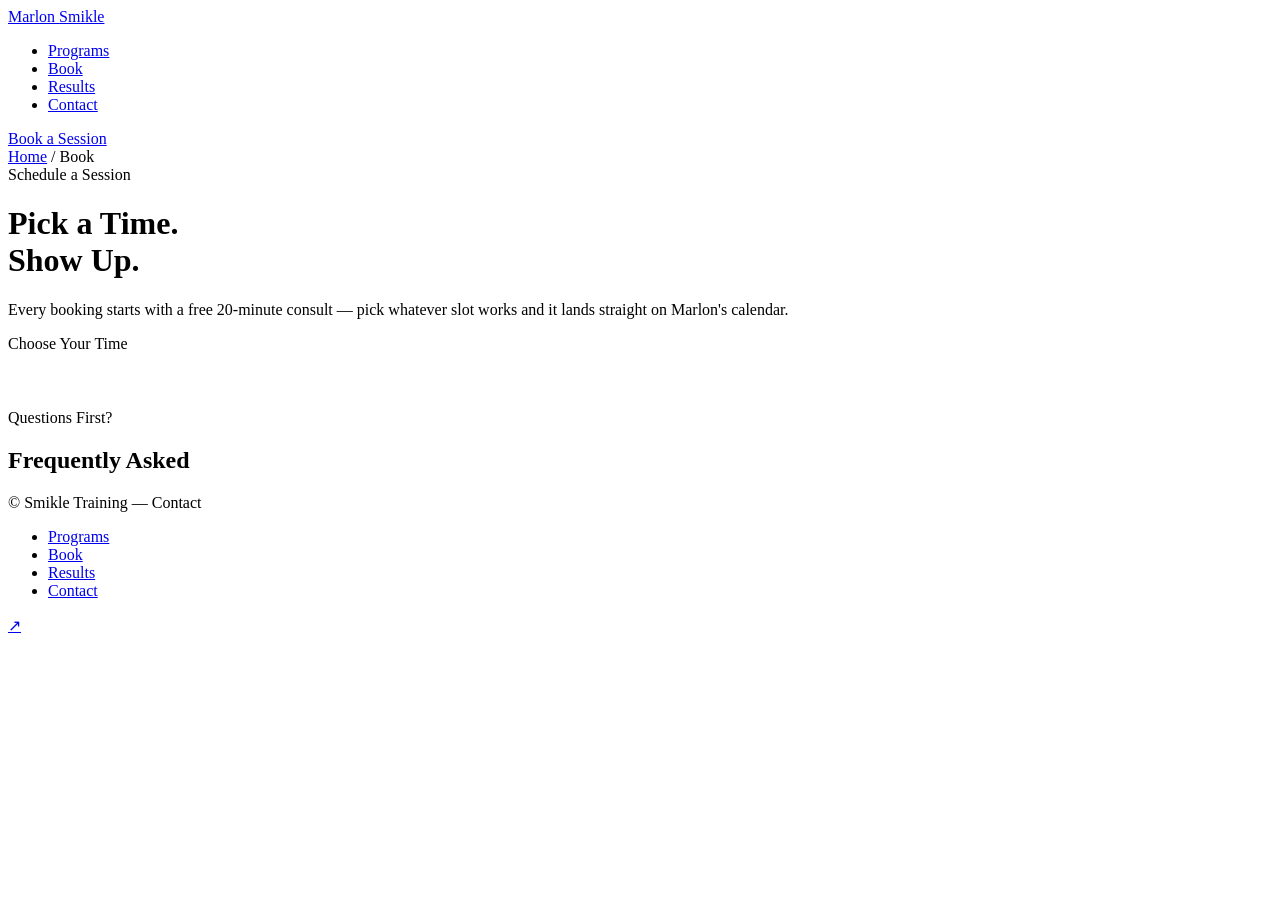
==== book.html @ 3f26f97e "Add files via upload" ====
<!DOCTYPE html>
<html lang="en">
<head>
<meta charset="UTF-8">
<meta name="viewport" content="width=device-width, initial-scale=1.0">
<title>Book — Marlon Smikle Training</title>
<meta name="description" content="Book a free consult or session with Marlon Smikle.">
<link rel="preconnect" href="https://fonts.googleapis.com">
<link href="https://fonts.googleapis.com/css2?family=Bodoni+Moda:ital,opsz,wght@0,6..96,400..900;1,6..96,400..900&family=Archivo:wght@400;500;600;700;800&family=Space+Mono:wght@400;700&display=swap" rel="stylesheet">
<link href="https://assets.calendly.com/assets/external/widget.css" rel="stylesheet">
<link rel="stylesheet" href="css/styles.css">
</head>
<body>

<nav>
  <div class="wrap">
    <div class="logo"><a href="index.html">Marlon <span>Smikle</span></a></div>
    <ul class="navlinks">
      <li><a href="programs.html">Programs</a></li>
      <li><a href="book.html" class="active">Book</a></li>
      <li><a href="results.html">Results</a></li>
      <li><a href="contact.html">Contact</a></li>
    </ul>
    <a class="nav-cta" href="book.html">Book a Session</a>
  </div>
</nav>
<div class="stripe"></div>

<header class="page-header">
  <div class="wrap">
    <div class="breadcrumb"><a href="index.html">Home</a> / <span>Book</span></div>
    <div class="eyebrow">Schedule a Session</div>
    <h1>Pick a Time.<br><span class="hi">Show Up.</span></h1>
    <p class="hero-sub">Every booking starts with a free 20-minute consult — pick whatever slot works and it lands straight on Marlon's calendar.</p>
  </div>
</header>

<section class="section" style="padding-bottom:56px;">
  <div class="wrap">
    <div class="book-card">
      <div class="book-card-head">Choose Your Time</div>
      <div class="book-card-body book-card-body--calendly tall">
        <div class="calendly-inline-widget" style="min-width:280px; height:100%;"></div>
      </div>
    </div>
  </div>
</section>

<section class="section" style="padding-top:0;">
  <div class="wrap">
    <div class="section-head">
      <div>
        <div class="section-eyebrow">Questions First?</div>
        <h2>Frequently Asked</h2>
      </div>
    </div>
    <div class="faq-list" data-render="faq"></div>
  </div>
</section>

<div class="stripe"></div>
<footer>
  <div class="wrap">
    <div>© <span data-year></span> Smikle Training — <a href="contact.html" style="color:var(--gray); text-decoration:none;">Contact</a></div>
    <ul class="foot-links">
      <li><a href="programs.html">Programs</a></li>
      <li><a href="book.html">Book</a></li>
      <li><a href="results.html">Results</a></li>
      <li><a href="contact.html">Contact</a></li>
    </ul>
    <a class="ig" data-ig-link href="#" target="_blank"><span data-ig-handle></span> ↗</a>
  </div>
</footer>

<script src="config.js"></script>
<script src="js/site.js"></script>
<script src="https://assets.calendly.com/assets/external/widget.js" async></script>
</body>
</html>
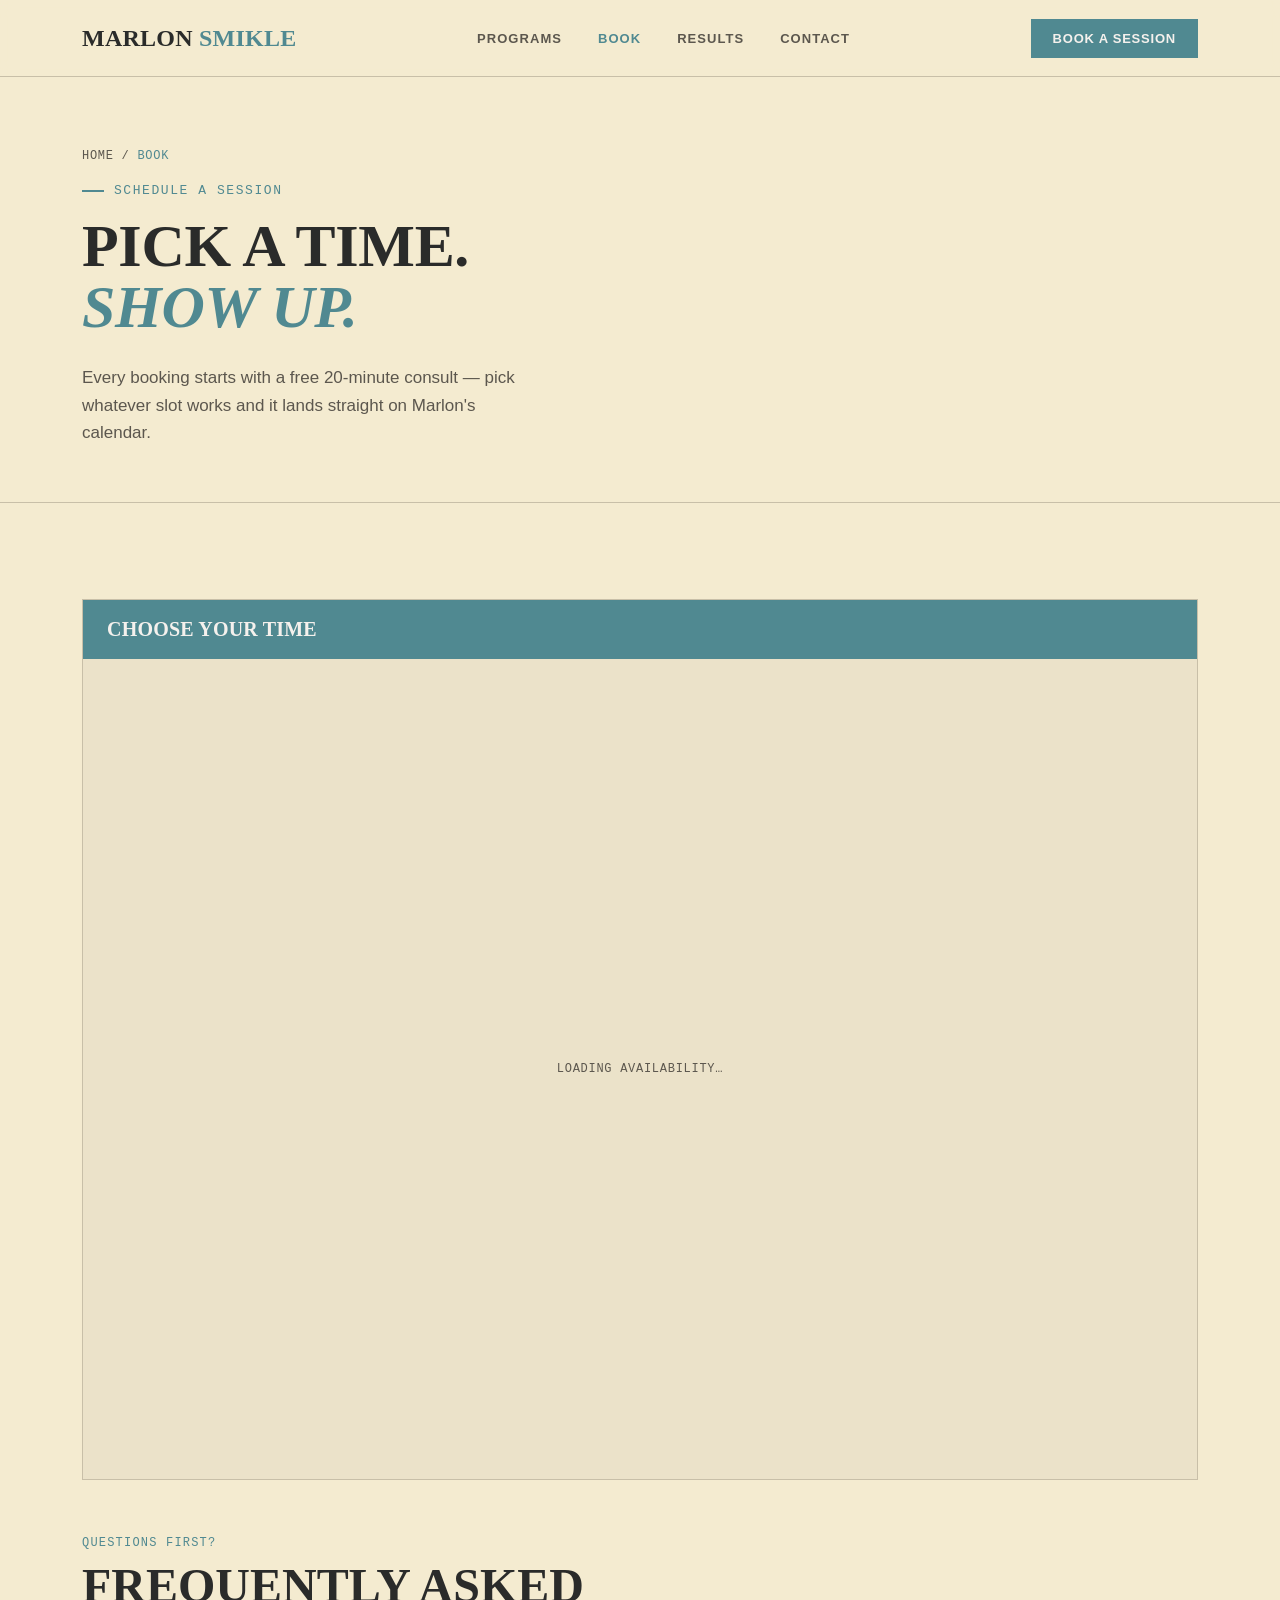
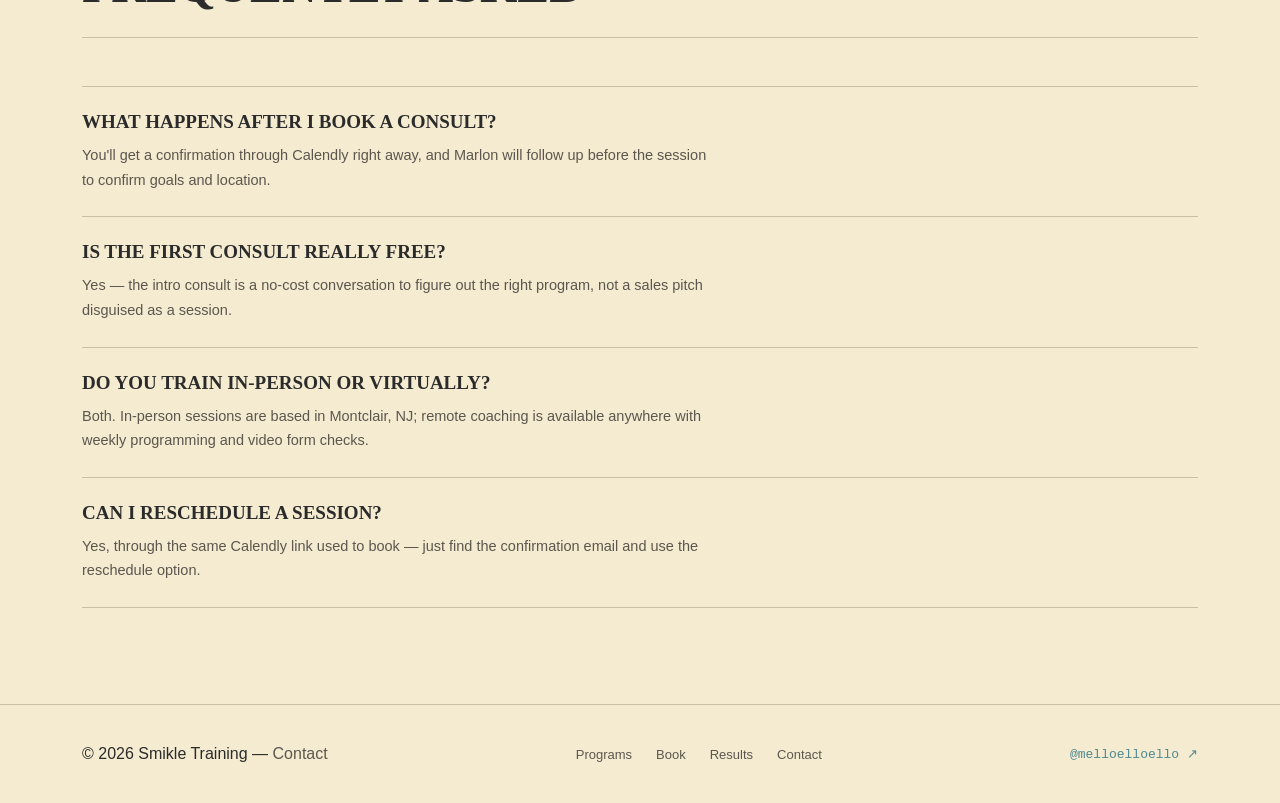
==== commit bbeb4852: "Update book.html" ====
--- a/book.html
+++ b/book.html
@@ -4,6 +4,7 @@
 <meta charset="UTF-8">
 <meta name="viewport" content="width=device-width, initial-scale=1.0">
 <title>Book — Marlon Smikle Training</title>
+  <link rel="icon" href="favicon.png" type="image/png">
 <meta name="description" content="Book a free consult or session with Marlon Smikle.">
 <link rel="preconnect" href="https://fonts.googleapis.com">
 <link href="https://fonts.googleapis.com/css2?family=Bodoni+Moda:ital,opsz,wght@0,6..96,400..900;1,6..96,400..900&family=Archivo:wght@400;500;600;700;800&family=Space+Mono:wght@400;700&display=swap" rel="stylesheet">
--- a/css/styles.css
+++ b/css/styles.css
@@ -0,0 +1,218 @@
+:root{
+  --bg: #F4EBD0;          /* parchment */
+  --bg-card: #EBE2C9;
+  --bg-card-2: #E0D6B8;
+  --accent: #508991;
+  --accent-dim: #3D6870;
+  --white: #2A2B2A;       /* dark text */
+  --gray: #5C574E;
+  --line: #C8BFA8;
+  --font-display: 'Bodoni Moda', serif;
+  --font-body: 'Archivo', sans-serif;
+  --font-mono: 'Space Mono', monospace;
+  --on-accent: #F5F1ED;   /* light text on accent buttons / tags */
+}
+*{box-sizing:border-box; margin:0; padding:0;}
+html{scroll-behavior:smooth;}
+body{
+  background:var(--bg);
+  color:var(--white);
+  font-family:var(--font-body);
+  -webkit-font-smoothing:antialiased;
+}
+a{color:inherit;}
+.wrap{max-width:1180px; margin:0 auto; padding:0 32px;}
+
+/* NAV */
+nav{
+  position:sticky; top:0; z-index:100;
+  background:rgba(244,235,208,0.94); backdrop-filter:blur(8px);
+  border-bottom:1px solid var(--line);
+}
+nav .wrap{display:flex; align-items:center; justify-content:space-between; height:76px;}
+.logo{font-family:var(--font-display); font-weight:600; font-size:24px; letter-spacing:.01em; text-transform:uppercase;}
+.logo a{text-decoration:none;}
+.logo span{color:var(--accent);}
+.navlinks{display:flex; gap:36px; list-style:none; font-size:13px; text-transform:uppercase; letter-spacing:.08em; font-weight:600;}
+.navlinks a{color:var(--gray); text-decoration:none; transition:color .15s;}
+.navlinks a:hover, .navlinks a.active{color:var(--white);}
+.navlinks a.active{color:var(--accent);}
+.nav-cta{
+  background:var(--accent); color:var(--on-accent); border:none;
+  font-family:var(--font-body); font-weight:800; font-size:13px;
+  text-transform:uppercase; letter-spacing:.06em;
+  padding:12px 22px; cursor:pointer;
+  text-decoration:none; display:inline-block;
+}
+
+/* HAZARD STRIPE removed */
+.stripe{display:none;}
+
+/* HERO (home page) */
+.hero{padding:96px 0 72px; position:relative; overflow:hidden;}
+.hero .wrap{display:grid; grid-template-columns:1.15fr .85fr; gap:56px; align-items:end;}
+.eyebrow{
+  font-family:var(--font-mono); color:var(--accent); font-size:13px;
+  letter-spacing:.12em; text-transform:uppercase; margin-bottom:18px; display:flex; align-items:center; gap:10px;
+}
+.eyebrow::before{content:''; width:22px; height:2px; background:var(--accent); display:inline-block;}
+h1{
+  font-family:var(--font-display); font-weight:600;
+  font-size:clamp(46px, 6.2vw, 88px); line-height:1.02; letter-spacing:-.005em;
+  text-transform:uppercase;
+}
+h1 .out{-webkit-text-stroke:1.5px var(--white); color:transparent;}
+h1 .hi{color:var(--accent); font-style:italic;}
+.hero-sub{color:var(--gray); font-size:17px; line-height:1.6; margin:26px 0 34px; max-width:440px;}
+.hero-actions{display:flex; gap:14px; flex-wrap:wrap;}
+.btn-primary{
+  background:var(--accent); color:var(--on-accent); border:none;
+  font-weight:800; font-size:14px; text-transform:uppercase; letter-spacing:.06em;
+  padding:18px 30px; cursor:pointer; text-decoration:none; display:inline-block;
+}
+.btn-ghost{
+  background:transparent; color:var(--white); border:1px solid var(--line);
+  font-weight:700; font-size:14px; text-transform:uppercase; letter-spacing:.06em;
+  padding:18px 30px; cursor:pointer; text-decoration:none; display:inline-block;
+}
+.hero-stats{
+  display:flex; gap:0; margin-top:44px; border-top:1px solid var(--line); padding-top:22px;
+}
+.hero-stat{flex:1; padding-right:20px;}
+.hero-stat b{font-family:var(--font-mono); color:var(--accent); font-size:26px; display:block;}
+.hero-stat span{color:var(--gray); font-size:12px; text-transform:uppercase; letter-spacing:.06em;}
+
+/* booking widget card */
+.book-card{background:var(--bg-card); border:1px solid var(--line);}
+.book-card-head{
+  background:var(--accent); color:var(--on-accent); padding:18px 24px;
+  font-family:var(--font-display); font-weight:600; text-transform:uppercase; font-size:20px; letter-spacing:.01em;
+}
+.book-card-body{padding:24px;}
+.book-card-body--calendly{padding:0; height:640px; position:relative;}
+.book-card-body--calendly::before{
+  content:'Loading availability…';
+  position:absolute; inset:0; display:flex; align-items:center; justify-content:center;
+  color:var(--gray); font-family:var(--font-mono); font-size:12px; letter-spacing:.06em; text-transform:uppercase;
+  z-index:0;
+}
+.calendly-inline-widget{position:relative; z-index:1; height:100%;}
+.book-card-body--calendly.tall{height:820px;}
+
+/* PAGE HEADER — used on programs/results/book/contact subpages */
+.page-header{padding:72px 0 56px; border-bottom:1px solid var(--line);}
+.page-header h1{font-size:clamp(38px, 5vw, 60px);}
+.page-header .hero-sub{margin-bottom:0;}
+.breadcrumb{font-family:var(--font-mono); font-size:12px; color:var(--gray); letter-spacing:.06em; text-transform:uppercase; margin-bottom:20px;}
+.breadcrumb a{color:var(--gray); text-decoration:none;}
+.breadcrumb a:hover{color:var(--accent);}
+.breadcrumb span{color:var(--accent);}
+.callout{
+  border-left:3px solid var(--accent);
+  background:var(--bg-card);
+  padding:16px 20px;
+  margin-top:28px;
+  max-width:520px;
+  font-size:14px;
+  line-height:1.65;
+  color:var(--white);
+}
+
+/* SECTIONS */
+.section{padding:96px 0;}
+.section-head{display:flex; justify-content:space-between; align-items:end; margin-bottom:48px; border-bottom:1px solid var(--line); padding-bottom:24px; flex-wrap:wrap; gap:16px;}
+.section-eyebrow{font-family:var(--font-mono); color:var(--accent); font-size:12px; letter-spacing:.1em; text-transform:uppercase;}
+h2{font-family:var(--font-display); font-weight:600; font-size:clamp(30px,4vw,48px); text-transform:uppercase; margin-top:8px;}
+h3{font-family:var(--font-display); font-weight:600; text-transform:uppercase;}
+
+/* PROGRAMS */
+.programs{display:grid; grid-template-columns:repeat(3,1fr); gap:1px; background:var(--line); border:1px solid var(--line);}
+.program{background:var(--bg); padding:32px 26px; transition:background .15s;}
+.program:hover{background:var(--bg-card);}
+.program .num{font-family:var(--font-mono); color:var(--accent-dim); font-size:13px; margin-bottom:26px;}
+.program h3{font-size:22px; margin-bottom:12px;}
+.program p{color:var(--gray); font-size:14px; line-height:1.6; margin-bottom:22px;}
+.program .price{font-family:var(--font-mono); color:var(--accent); font-size:15px;}
+.program .price span{color:var(--gray); font-size:12px;}
+
+/* PROGRAM DETAIL CARDS — expanded, on programs.html */
+.program-detail{
+  border:1px solid var(--line); background:var(--bg-card);
+  display:grid; grid-template-columns:.7fr 1.3fr; margin-bottom:1px;
+}
+.program-detail + .program-detail{border-top:none;}
+.pd-left{padding:34px; border-right:1px solid var(--line);}
+.pd-left .num{font-family:var(--font-mono); color:var(--accent-dim); font-size:13px; margin-bottom:18px; display:block;}
+.pd-left .tag{display:inline-block; background:var(--accent); color:var(--on-accent); font-family:var(--font-mono); font-size:11px; text-transform:uppercase; letter-spacing:.06em; padding:4px 10px; margin-bottom:18px;}
+.pd-left h3{font-size:26px; margin-bottom:16px;}
+.pd-left .price{font-family:var(--font-mono); color:var(--accent); font-size:20px;}
+.pd-left .price span{color:var(--gray); font-size:12px;}
+.pd-right{padding:34px; display:flex; flex-direction:column; justify-content:center;}
+.pd-right p{color:var(--gray); font-size:15px; line-height:1.7; margin-bottom:20px;}
+.pd-right p:last-child{margin-bottom:0;}
+.pd-right .btn-ghost{align-self:flex-start;}
+
+/* LEADS / INBOUND STRIP */
+.lead-strip{background:var(--bg-card); border-top:1px solid var(--line); border-bottom:1px solid var(--line); padding:64px 0;}
+.lead-strip .wrap{display:grid; grid-template-columns:.9fr 1.1fr; gap:56px; align-items:center;}
+.lead-strip h2{margin-bottom:14px;}
+.lead-strip p{color:var(--gray); font-size:15px; line-height:1.65; max-width:420px;}
+.lead-form{display:grid; grid-template-columns:1fr 1fr; gap:12px;}
+.lead-form input, .lead-form select, .lead-form textarea{
+  background:var(--bg-card-2); border:1px solid var(--line); color:var(--white);
+  padding:14px; font-family:var(--font-body); font-size:14px;
+}
+.lead-form textarea{resize:vertical; min-height:100px;}
+.lead-form .full{grid-column:1/-1;}
+.lead-form button{
+  grid-column:1/-1; background:var(--accent); border:none; color:var(--on-accent);
+  font-weight:800; text-transform:uppercase; letter-spacing:.06em; padding:16px; cursor:pointer; margin-top:4px;
+}
+.field-label{font-size:11px; text-transform:uppercase; letter-spacing:.08em; color:var(--gray); margin-bottom:8px; display:block; font-weight:700;}
+
+/* TESTIMONIAL / SOCIAL */
+.social-row{display:grid; grid-template-columns:repeat(3,1fr); gap:24px;}
+.social-row.wide{grid-template-columns:repeat(2,1fr);}
+.quote-card{border:1px solid var(--line); padding:26px; background:var(--bg-card);}
+.quote-card .stars{color:var(--accent); font-size:14px; margin-bottom:14px; letter-spacing:2px;}
+.quote-card p{color:var(--white); font-size:14.5px; line-height:1.6; margin-bottom:18px;}
+.quote-card .who{display:flex; align-items:center; gap:10px;}
+.avatar{width:34px; height:34px; border-radius:50%; background:var(--bg-card-2); border:1px solid var(--line); flex-shrink:0;}
+.who b{font-size:13px; display:block;}
+.who span{font-size:11px; color:var(--gray);}
+
+/* STATS GRID — results.html */
+.stats-grid{display:grid; grid-template-columns:repeat(4,1fr); gap:1px; background:var(--line); border:1px solid var(--line); margin-bottom:56px;}
+.stat-cell{background:var(--bg); padding:30px 22px; text-align:center;}
+.stat-cell b{font-family:var(--font-mono); color:var(--accent); font-size:32px; display:block; margin-bottom:8px;}
+.stat-cell span{color:var(--gray); font-size:11.5px; text-transform:uppercase; letter-spacing:.06em;}
+
+/* FAQ — book.html */
+.faq-list{border-top:1px solid var(--line);}
+.faq-item{border-bottom:1px solid var(--line); padding:24px 0;}
+.faq-item .q{font-family:var(--font-display); font-weight:600; font-size:19px; margin-bottom:10px; text-transform:uppercase;}
+.faq-item .a{color:var(--gray); font-size:14.5px; line-height:1.7; max-width:640px;}
+
+/* CONTACT INFO CARDS — contact.html */
+.contact-grid{display:grid; grid-template-columns:repeat(3,1fr); gap:1px; background:var(--line); border:1px solid var(--line); margin-bottom:56px;}
+.contact-cell{background:var(--bg); padding:28px;}
+.contact-cell .label{font-family:var(--font-mono); color:var(--accent-dim); font-size:11px; text-transform:uppercase; letter-spacing:.06em; margin-bottom:10px;}
+.contact-cell .value{font-family:var(--font-display); font-weight:600; font-size:19px;}
+.contact-cell .value a{text-decoration:none; color:var(--white);}
+.contact-cell .value a:hover{color:var(--accent);}
+
+footer{border-top:1px solid var(--line); padding:40px 0; text-align:center;}
+footer .wrap{display:flex; justify-content:space-between; align-items:center; flex-wrap:wrap; gap:16px;}
+.foot-links{display:flex; gap:24px; list-style:none;}
+.foot-links a{color:var(--gray); text-decoration:none; font-size:13px;}
+.foot-links a:hover{color:var(--accent);}
+footer .ig{color:var(--accent); text-decoration:none; font-family:var(--font-mono); font-size:13px;}
+
+@media (max-width: 860px){
+  .hero .wrap, .lead-strip .wrap{grid-template-columns:1fr;}
+  .programs, .social-row, .social-row.wide, .stats-grid, .contact-grid{grid-template-columns:1fr;}
+  .program-detail{grid-template-columns:1fr;}
+  .pd-left{border-right:none; border-bottom:1px solid var(--line);}
+  .navlinks{display:none;}
+  .hero-stats{flex-wrap:wrap; gap:20px;}
+}
